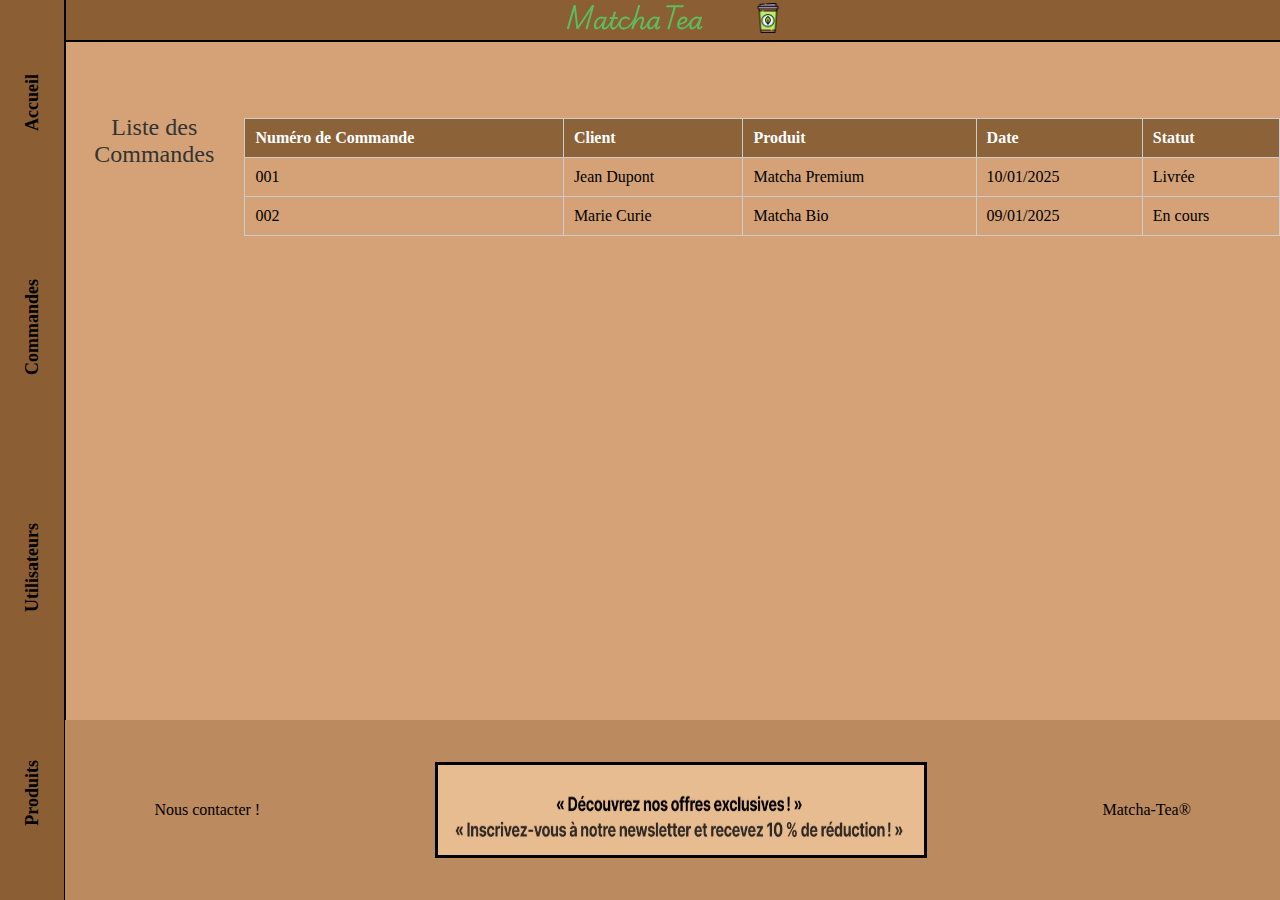
==== admin-commandes.html @ ac167249 "💄 creation de nouvelles pages administrateur et rajout de logo-link qui envoie sur la page profil" ====
<!DOCTYPE html>
<html lang="fr">
<head>
    <link rel="stylesheet" href="matcha2.css">
    <link rel="preconnect" href="https://fonts.googleapis.com">
    <link rel="preconnect" href="https://fonts.gstatic.com" crossorigin>
    <link href="https://fonts.googleapis.com/css2?family=Playwrite+AU+SA:wght@100..400&display=swap" rel="stylesheet">
    <meta name="viewport" content="width=device-width, initial-scale=1.0">
    <title>matchaTea</title>
</head>
<body class="body">
    <header>
        <section>
            <div class="header">
                <h1 class="logoTxt">MatchaTea</h1>
                <div>
                    <a href="user-admin.html">
                        <img class="logoprofil" src="images/icons/icone1.png">
                        </a>
                </div>
            </div>
            <div>
                <a href="user-admin.html">
                    <img class="logoprofil" src="images/icons/icone1.png">
                    </a>
            </div>
        </section>
        <section>
            <nav class="LeftNavbar">
                <a class="active" href="index.html">Accueil</a>
                <a href="admin-commandes.html">Commandes</a>
                <a href="admin-utilisateurs.html">Utilisateurs</a>
                <a href="admin-produits.html">Produits</a>
            </nav>
        </section>
    </header>
    <main>
        <h1>Liste des Commandes</h1>
        <table>
            <thead>
                <tr>
                    <th>Numéro de Commande</th>
                    <th>Client</th>
                    <th>Produit</th>
                    <th>Date</th>
                    <th>Statut</th>
                </tr>
            </thead>
            <tbody>
                <tr>
                    <td>001</td>
                    <td>Jean Dupont</td>
                    <td>Matcha Premium</td>
                    <td>10/01/2025</td>
                    <td>Livrée</td>
                </tr>
                <tr>
                    <td>002</td>
                    <td>Marie Curie</td>
                    <td>Matcha Bio</td>
                    <td>09/01/2025</td>
                    <td>En cours</td>
                </tr>
                <!-- Plus de commandes ici -->
            </tbody>
        </table>
    </main>
    <footer>
        <div class="bottomNavbar">
            <a class="bottomLink" href="contact.html">Nous contacter ! </a>
            <img class="bottomImage" src="images/photo/offres.png">
            <a class="bottomLink" href="histoire.html">Matcha-Tea®</a>
          </div>
    </footer>
</body>
</html>
---- matcha2.css ----
.body {
  background-color: #D4A276 ;
  padding: 0;
  margin: 0;
}

.logoTxt {
  color: rgb(93, 189, 93);
  font-family: "Playwrite AU SA", serif;
}

.header {
  background-color: #8B5E34;
  position: fixed;
  top: 0;
  right: -2px;
  width: 95%; /* Pour s'assurer qu'il couvre toute la largeur */
  height: 40px; /* Ajustez la hauteur si nécessaire */
  display: flex;
  align-items: center;
  justify-content: center; /* Centrer le contenu dans le header */
  z-index: 1000; /* Pour qu'il reste au-dessus des autres éléments */
  outline-style: solid;
  outline-width: 2px;
}

.logoprofil {
  width: 30px;
  height: 30px;
  margin-left: 50px;
}

.content {
  display: flex;
  flex-direction: column;
}

/* Décaler le contenu principal sous le header */
.main-content {
  margin-left: 2%;
  margin-top: 40px; /* Même valeur que la hauteur du header */
  display: flex;
  align-items: center; /* Centrer verticalement */
  justify-content: space-evenly;
  height: 300px; /* Hauteur de l'écran moins la hauteur du header */
  text-align: center; /* Pour centrer le texte */
  background-color: #A57A55;
  width: 95%;
  
}

.texte {
  font-family: "Playwrite AU SA", serif;
  font-weight: 400;
  font-style: normal;
  font-size: 100%;
}

.titre {
  background-color:#A57A55;
  margin-bottom: -150px;
  width: 300px;
  text-align: center;
}

.equipe {
  width: 200px;
  height: 200px;
  background-color: #0000002f; /* Couleur de fond pour chaque produit */
  padding: 10px;
  border: 2px solid #8B5E34; /* Bordure pour chaque produit */
  border-radius: 10px; /* Coins arrondis */
  box-shadow: 0px 4px 6px rgba(0, 0, 0, 0.1); /* Ombre pour un effet */
}


.LeftNavbar {
  overflow: hidden;
  background-color: #8B5E34;
  position: fixed; 
  top: 0;
  display: flex;
  flex-direction: column;
  font-weight: 600;
  font-style: normal;
  font-size: large;
  justify-content: space-around;
  align-items: center;
  width: 5%;
  height: 100%;
  outline-style:solid;
  outline-width: 2px;
  outline-color: #000000;
}

/* Links inside the navbar */
.LeftNavbar a {
  writing-mode: vertical-rl;
  transform: rotate(180deg);
  float: left;
  color: #000000;
  text-size-adjust: 10px;
  text-decoration: none;
}

.mosaicVente {
  display: flex;
  flex-direction: row;
  justify-content: space-evenly;
  padding: 3%; 
  margin-left: 5%; 
  margin-bottom: 2%;
  box-sizing: border-box;
}

.produitMosaic {
  background-color: #0000002f; /* Couleur de fond pour chaque produit */
  display: flex;
  justify-content: center; /* Centre le contenu à l'intérieur de la carte */
  align-items: flex-end;
  text-align: center;
  width: 300px;
  height: 300px;
  padding: 10px;
  border: 2px solid #8B5E34; /* Bordure pour chaque produit */
  border-radius: 10px; /* Coins arrondis */
  box-shadow: 0px 4px 6px rgba(0, 0, 0, 0.1); /* Ombre pour un effet */
}

.bottomNavbar {
    position: fixed;
    right: 0;
    bottom: 0;
    width: 94.9%;
    height: 20%;
    background-color: #BC8A5F;
    color: white;
    text-align: center;
    display: flex;
    justify-content: space-around;
    align-items: center;
  }
  

.bottomLink{
  text-decoration: none;
  color: #000000;
}

.bottomImage {
  outline-style: solid;
  outline-color: #000000;
  background: #E7BC91;
  width: 40%;
  height: 50%;
}


.container {
  background-color: #fff;
  padding: 10px;
  border-radius: 8px;
  box-shadow: 0 4px 6px rgba(0, 0, 0, 0.1);
  width: 100%;
  max-width: 30%;
  max-height: 650px;
  margin-top: 5%;
  margin-bottom: 5%;
}

h1 {
  font-size: 24px;
  margin-bottom: 20px;
  color: #333;
  font-family: "Great Vibes", serif;
  font-weight: 400;
  font-style: normal;
  font-size: 150%;
  text-align: center;
}

label {
  font-weight: bold;
  display: block;
  margin-bottom: 5px;
  color: #555;
}

input[type="text"], input[type="email"], input[type="password"], input[type="number"], input[type="file"] {
  width: 100%;
  padding: 10px;
  margin-bottom: 15px;
  border: 1px solid #ccc;
  border-radius: 4px;
  box-sizing: border-box;
}

button {
  background-color: maroon;
  color: #fff;
  padding: 10px;
  border: none;
  border-radius: 4px;
  cursor: pointer;
  width: 100%;
}

button:hover {
  background-color: #0056b3;
}


.quantite {
  text-align: right;
}

.commande-box {
  border: 1px solid #ccc; /* Bordure de la boîte */
  border-radius: 8px; /* Coins arrondis */
  padding: 20px; /* Espacement interne */
  margin: 20px 0; /* Espacement externe */
  text-align: center; /* Centrer le contenu */
  box-shadow: 0 4px 6px rgba(0, 0, 0, 0.1); /* Ombre */
  width: 400px;
  margin-left: 36%;
}

.commande-box img {
  width: 100px; /* Taille des images */
  height: auto;
  margin-bottom: 10px;
  border-radius: 10px;
  box-shadow: 0 2px 6px rgba(0, 0, 0, 0.15); /* Ajoute une légère ombre pour la profondeur */
  opacity: 0.8; /* Rend l'image légèrement transparente */
  transition: opacity 0.3s ease, filter 0.3s ease; /* Effet de transition lors du survol */
}

img:hover {
  opacity: 1;
  filter: drop-shadow(0 0 10px rgba(78, 237, 105, 0.8)); /* Ajoute une lueur jaune au survol */
}

.commande-box h1 {
  font-size: 1.5em;
  margin: 10px 0;
  font-weight:900 ;
  font-size: 35px;
}

.commande-box .quantite {
  background-color: green; /* Bleu pour la quantité */
  color: white; /* Couleur du texte */
  padding: 5px 10px; /* Espacement interne */
  border-radius: 5px; /* Coins arrondis */
  display: inline-block; /* Adapter la taille au contenu */
  margin-top: 10px; /* Espacement au-dessus */
}

.commande3 {
margin-bottom: 5%;

}

.cta {
  border: none;
  background: rgb(0, 0, 0);
  cursor: pointer;
  transition: all 0.3s ease;
  width: 20%;
  margin-left: 40.5%;
  padding-bottom: 7px;
  padding-left: 2px;
  letter-spacing: 4px;
  font-size: 14px;
  text-transform: uppercase;
  position: relative;
  margin-bottom: 15%;
  margin-top: 0;
}



.cta:active {
  transform: scale(0.9);
}

.cta {
  position: relative;
  color: rgb(255, 255, 255);
  padding-bottom: 10px;
}

.cta::after {
  content: "";
  position: absolute;
  width: 100%;
  transform: scaleX(0);
  height: 2px;
  bottom: 0;
  left: 0;
  background-color: #ffffff;
  transform-origin: bottom right;
  transition: transform 0.25s ease-out;
}

.cta:hover::after {
  transform: scaleX(1);
  transform-origin: bottom left;
}


/* From Uiverse.io by TCdesign-dev */ 
#bottone1 {
  padding-left: 33px;
  padding-right: 33px;
  padding-bottom: 16px;
  padding-top: 16px;
  border-radius: 9px;
  background: maroon;
  border: none;
  font-family: inherit;
  text-align: center;
  cursor: pointer;
  transition: 0.4s;
  width: 90%;
  margin-top: 1%;
  margin-bottom: 1%;
 }
 
 #bottone1:hover {
  box-shadow: 7px 5px 56px -14px  maroon;
 }
 
 #bottone1:active {
  transform: scale(0.97);
  box-shadow: 7px 5px 56px -10px  maroon;
 }

 main {
  margin-top: 5%;
  margin-bottom: 15%;
  margin-left: 5%;
  display: flex;
  justify-content: center;
}

.choixclient {
  display: flex;
  flex-direction: column;
  align-items: center;
  margin: 1%;
 }

 /* From Uiverse.io by alexruix */ 
.card {
  width: 190px;
  padding: 1.9rem 1.2rem;
  text-align: center;
  background: #2a2b38;
 }
 
 /*Inputs*/
 .field {
  margin-top: .5rem;
  display: flex;
  align-items: center;
  justify-content: center;
  gap: .5em;
  background-color: #1f2029;
  border-radius: 4px;
  padding: .5em 1em;
 }
 
 .input-icon {
  height: 1em;
  width: 1em;
  fill: #ffeba7;
 }
 
 .input-field {
  background: none;
  border: none;
  outline: none;
  width: 100%;
  color: #d3d3d3;
 }
 
 /*Text*/
 .title {
  margin-bottom: 1rem;
  font-size: 1.5em;
  font-weight: 500;
  color: #f5f5f5;
 }
 
 /*Buttons*/
 .btn {
  margin: 1rem;
  border: none;
  border-radius: 4px;
  font-weight: bold;
  font-size: .8em;
  text-transform: uppercase;
  padding: 0.6em 1.2em;
  background-color: #ffeba7;
  color: #5e6681;
  box-shadow: 0 8px 24px 0 rgb(255 235 167 / 20%);
  transition: all .3s ease-in-out;
 }
 
 .btn-link {
  color: #f5f5f5;
  display: block;
  font-size: .75em;
  transition: color .3s ease-out;
 }
 
 /*Hover & focus*/
 .field input:focus::placeholder {
  opacity: 0;
  transition: opacity .3s;
 }
 
 .btn:hover {
  background-color: #5e6681;
  color: #ffeba7;
  box-shadow: 0 8px 24px 0 rgb(16 39 112 / 20%);
 }
 
 .btn-link:hover {
  color: #ffeba7;
 }

 table {
  width: 100%;
  border-collapse: collapse;
  margin-top: 20px;
}

table th, table td {
  border: 1px solid #ccc;
  padding: 10px;
  text-align: left;
}

table th {
  background-color: #8c6239;
  color: white;
}
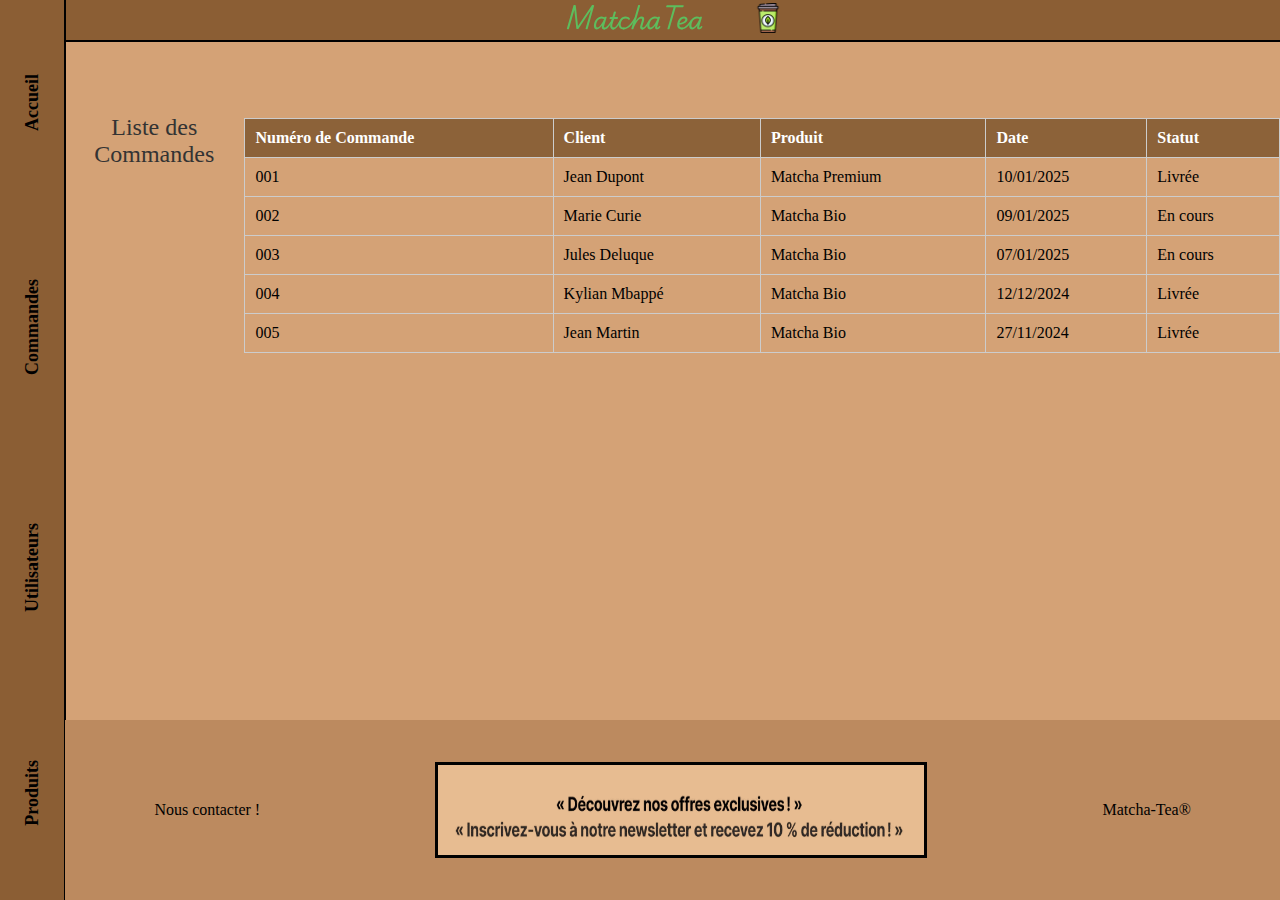
==== commit 4b68df39: "📝 mise a jour des pages administrateur" ====
--- a/admin-commandes.html
+++ b/admin-commandes.html
@@ -61,6 +61,27 @@
                     <td>09/01/2025</td>
                     <td>En cours</td>
                 </tr>
+                <tr>
+                    <td>003</td>
+                    <td>Jules Deluque</td>
+                    <td>Matcha Bio</td>
+                    <td>07/01/2025</td>
+                    <td>En cours</td>
+                </tr>
+                <tr>
+                    <td>004</td>
+                    <td>Kylian Mbappé</td>
+                    <td>Matcha Bio</td>
+                    <td>12/12/2024</td>
+                    <td>Livrée</td>
+                </tr>
+                <tr>
+                    <td>005</td>
+                    <td>Jean Martin</td>
+                    <td>Matcha Bio</td>
+                    <td>27/11/2024</td>
+                    <td>Livrée</td>
+                </tr>
                 <!-- Plus de commandes ici -->
             </tbody>
         </table>
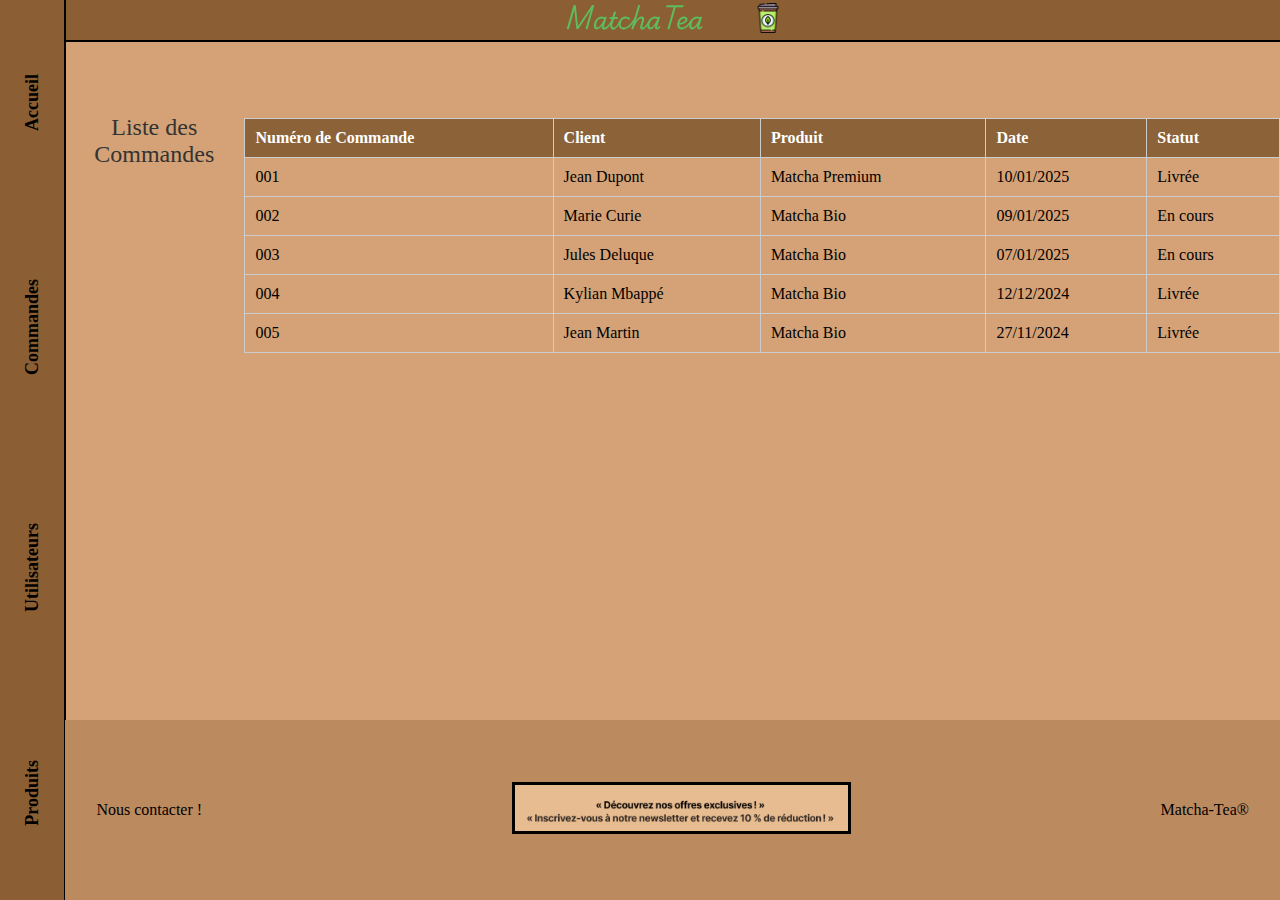
==== commit 3fe14f35: "✅ Mise a jour de lien cliquable dans le footer de toutes les pages" ====
--- a/admin-commandes.html
+++ b/admin-commandes.html
@@ -89,7 +89,7 @@
     <footer>
         <div class="bottomNavbar">
             <a class="bottomLink" href="contact.html">Nous contacter ! </a>
-            <img class="bottomImage" src="images/photo/offres.png">
+            <a href="user-admin.html"><img class="bottomImage" src="images/photo/offres.png"></a>
             <a class="bottomLink" href="histoire.html">Matcha-Tea®</a>
           </div>
     </footer>
